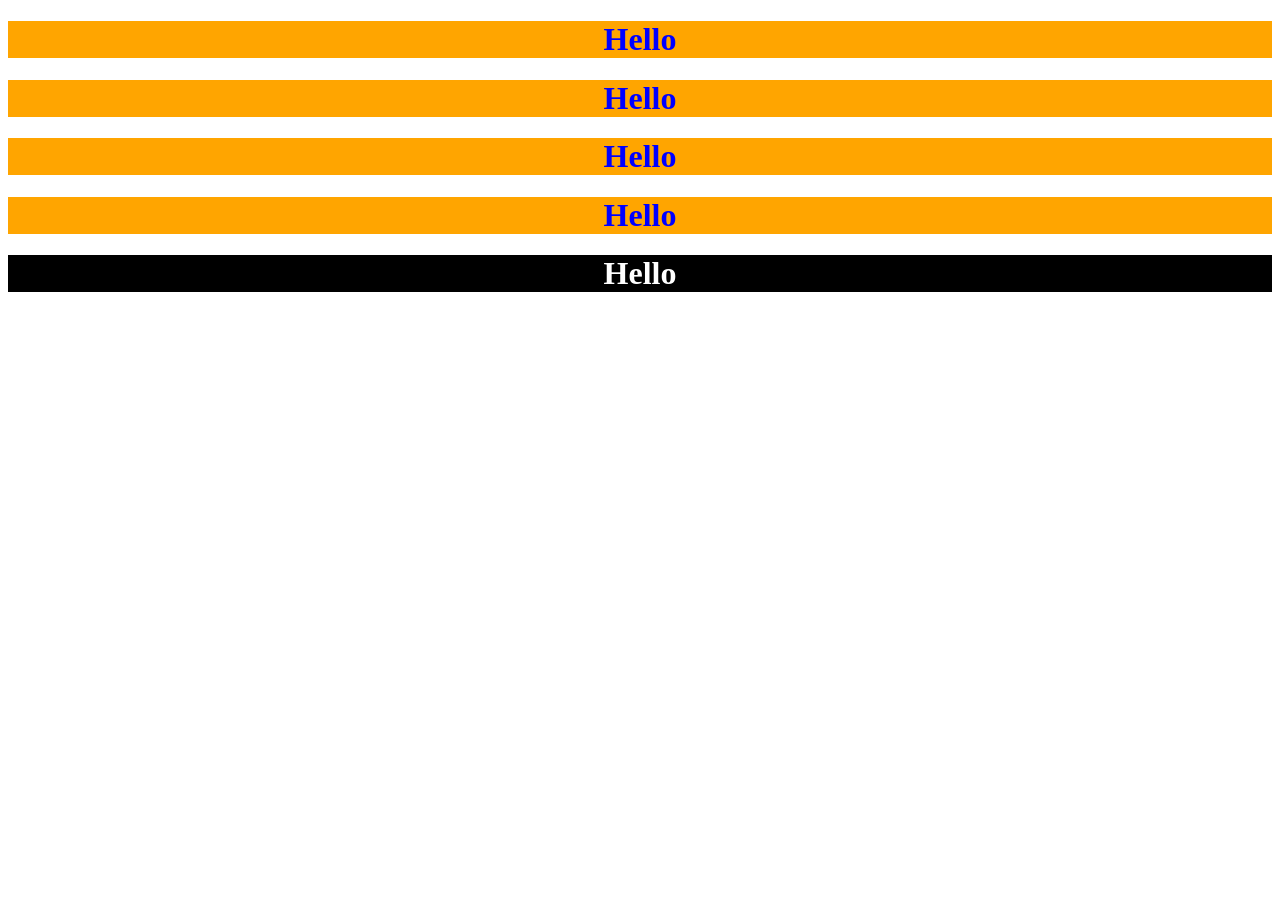
==== index.html @ 98df0749 "Add initial HTML structure with styling for headings" ====
<!DOCTYPE html>
<html lang="en">

<head>
    <meta charset="UTF-8">
    <meta name="viewport" content="width=device-width, initial-scale=1.0">
    <title>Document</title>

    <style>
        /*element selector*/
        h1 {
            background-color: orange;
            color: blue;
            text-align: center;
        }
    </style>
</head>

<body>
    <h1>Hello</h1>
    <h1>Hello</h1>
    <h1>Hello</h1>
    <h1>Hello</h1>
    <h1 style="background-color: black;color: white;">Hello</h1>
</body>

</html>
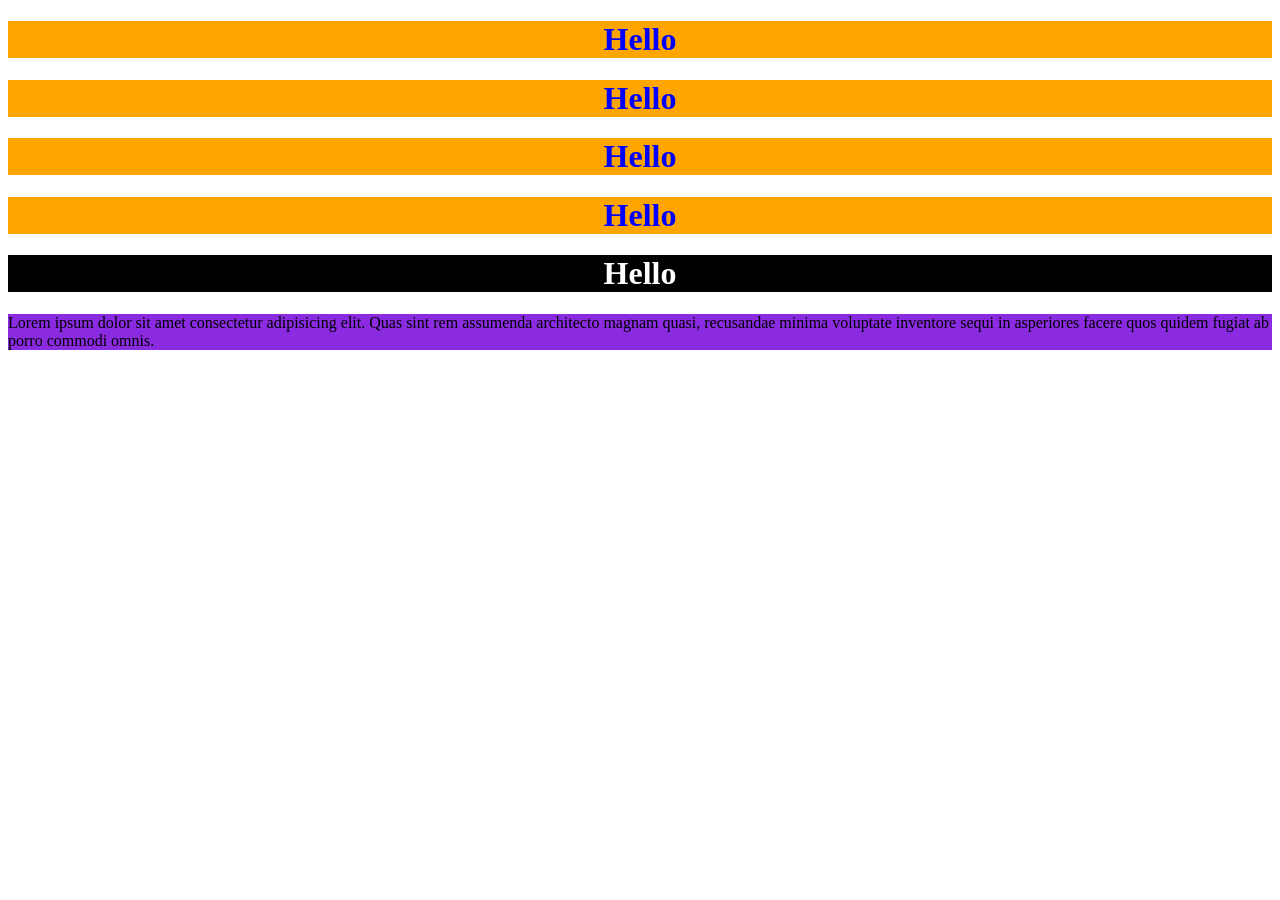
==== commit 9412cdb3: "Add paragraph styling and content to the HTML document" ====
--- a/index.html
+++ b/index.html
@@ -13,6 +13,11 @@
             color: blue;
             text-align: center;
         }
+
+        p {
+            background-color: blueviolet;
+
+        }
     </style>
 </head>
 
@@ -22,6 +27,9 @@
     <h1>Hello</h1>
     <h1>Hello</h1>
     <h1 style="background-color: black;color: white;">Hello</h1>
+
+    <p>Lorem ipsum dolor sit amet consectetur adipisicing elit. Quas sint rem assumenda architecto magnam quasi,
+        recusandae minima voluptate inventore sequi in asperiores facere quos quidem fugiat ab porro commodi omnis.</p>
 </body>
 
 </html>
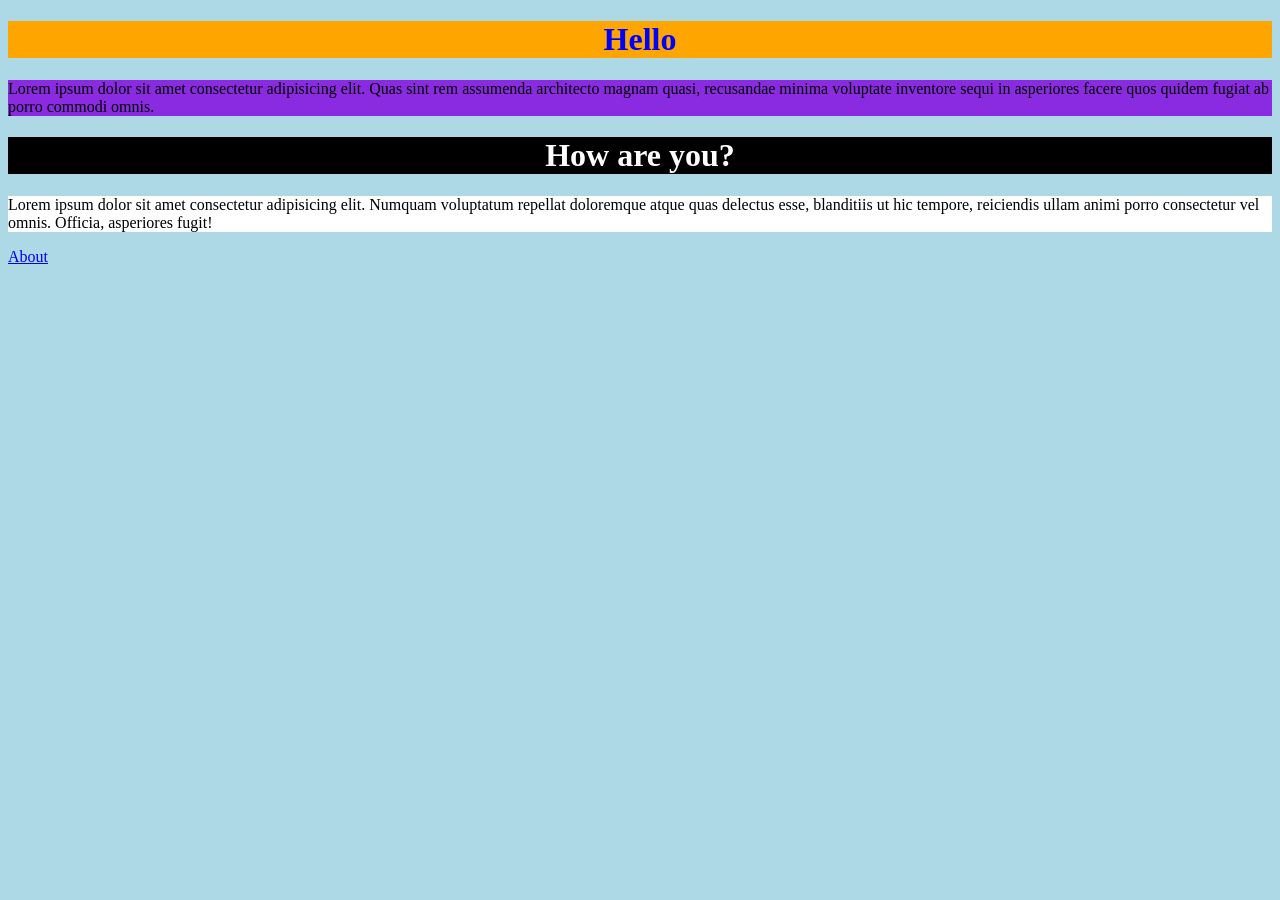
==== commit de37e85e: "Refactor HTML structure and add About page with styling" ====
--- a/index.html
+++ b/index.html
@@ -6,30 +6,24 @@
     <meta name="viewport" content="width=device-width, initial-scale=1.0">
     <title>Document</title>
 
-    <style>
-        /*element selector*/
-        h1 {
-            background-color: orange;
-            color: blue;
-            text-align: center;
-        }
-
-        p {
-            background-color: blueviolet;
-
-        }
-    </style>
+    <link rel="stylesheet" href="css/style.css">
 </head>
 
 <body>
     <h1>Hello</h1>
-    <h1>Hello</h1>
-    <h1>Hello</h1>
-    <h1>Hello</h1>
-    <h1 style="background-color: black;color: white;">Hello</h1>
+
 
     <p>Lorem ipsum dolor sit amet consectetur adipisicing elit. Quas sint rem assumenda architecto magnam quasi,
         recusandae minima voluptate inventore sequi in asperiores facere quos quidem fugiat ab porro commodi omnis.</p>
+
+    <h1 class="bg-color">How are you?</h1>
+
+    <p id="bg-p-color">Lorem ipsum dolor sit amet consectetur adipisicing elit. Numquam voluptatum repellat doloremque atque quas
+        delectus esse, blanditiis ut hic tempore, reiciendis ullam animi porro consectetur vel omnis. Officia,
+        asperiores fugit!</p>
+
+
+    <a href="about.html">About</a>
 </body>
 
 </html>
--- a/css/style.css
+++ b/css/style.css
@@ -0,0 +1,28 @@
+
+
+/*element selector*/
+h1 {
+    background-color: orange;
+    color: blue;
+    text-align: center;
+}
+
+p {
+    background-color: blueviolet;
+    
+}
+
+body{
+    background-color: lightblue;
+    font-family:cursive
+}
+
+.bg-color{
+    background-color: black;
+    color: white;
+
+}
+
+#bg-p-color{
+    background-color: white;
+}
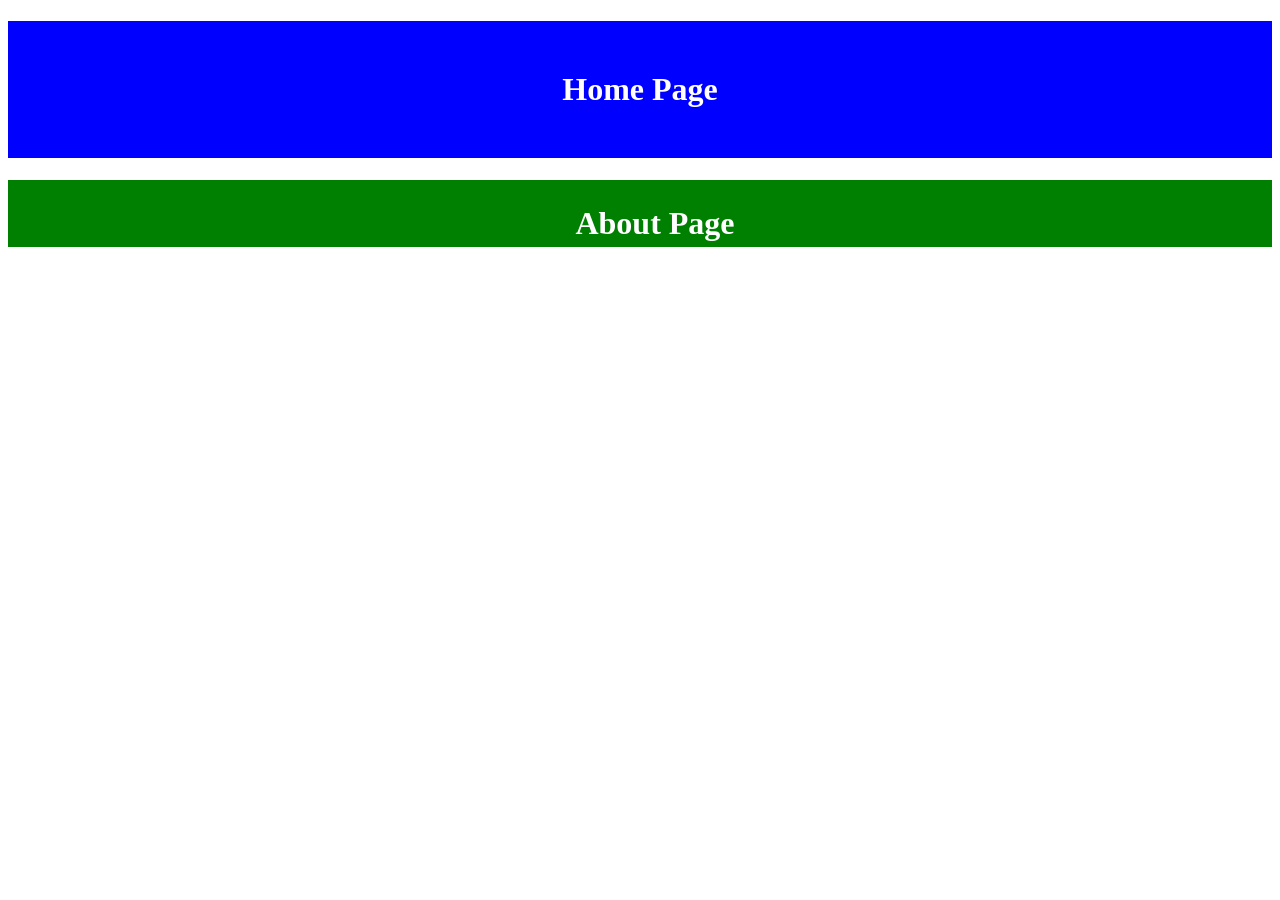
==== commit fb605e56: "Comment out unused CSS styles and HTML elements for clarity" ====
--- a/index.html
+++ b/index.html
@@ -10,7 +10,7 @@
 </head>
 
 <body>
-    <h1>Hello</h1>
+    <!--<h1>Hello</h1>
 
 
     <p>Lorem ipsum dolor sit amet consectetur adipisicing elit. Quas sint rem assumenda architecto magnam quasi,
@@ -23,7 +23,13 @@
         asperiores fugit!</p>
 
 
-    <a href="about.html">About</a>
+    <a href="about.html">About</a>-->
+
+    <!--Css Properties-->
+
+    <h1 class="bg-h1-one">Home Page</h1>
+    <h1 class="bg-h1-two">About Page</h1>
+
 </body>
 
 </html>
--- a/css/style.css
+++ b/css/style.css
@@ -1,7 +1,11 @@
 
+/**{
+    margin: 0;
+    padding: 0;
+}
 
 /*element selector*/
-h1 {
+/* h1 {
     background-color: orange;
     color: blue;
     text-align: center;
@@ -21,8 +25,28 @@
     background-color: black;
     color: white;
 
+}*/
+
+/* #bg-p-color{
+    background-color: white;
+}*/
+
+.bg-h1-one{
+    background-color: blue;
+    color: white;
+    text-align: center;
+    padding: 50px;
 }
 
-#bg-p-color{
-    background-color: white;
-}+.bg-h1-two{
+    background-color: green;
+    color: white;
+    text-align: center;
+
+    padding: 25px 50px 5px 80px; /*top right bottom left*/
+
+   /* padding-top: 20px;
+    padding-bottom: 10px;
+    padding-left: 30px;
+    padding-right: 50px;*/
+}
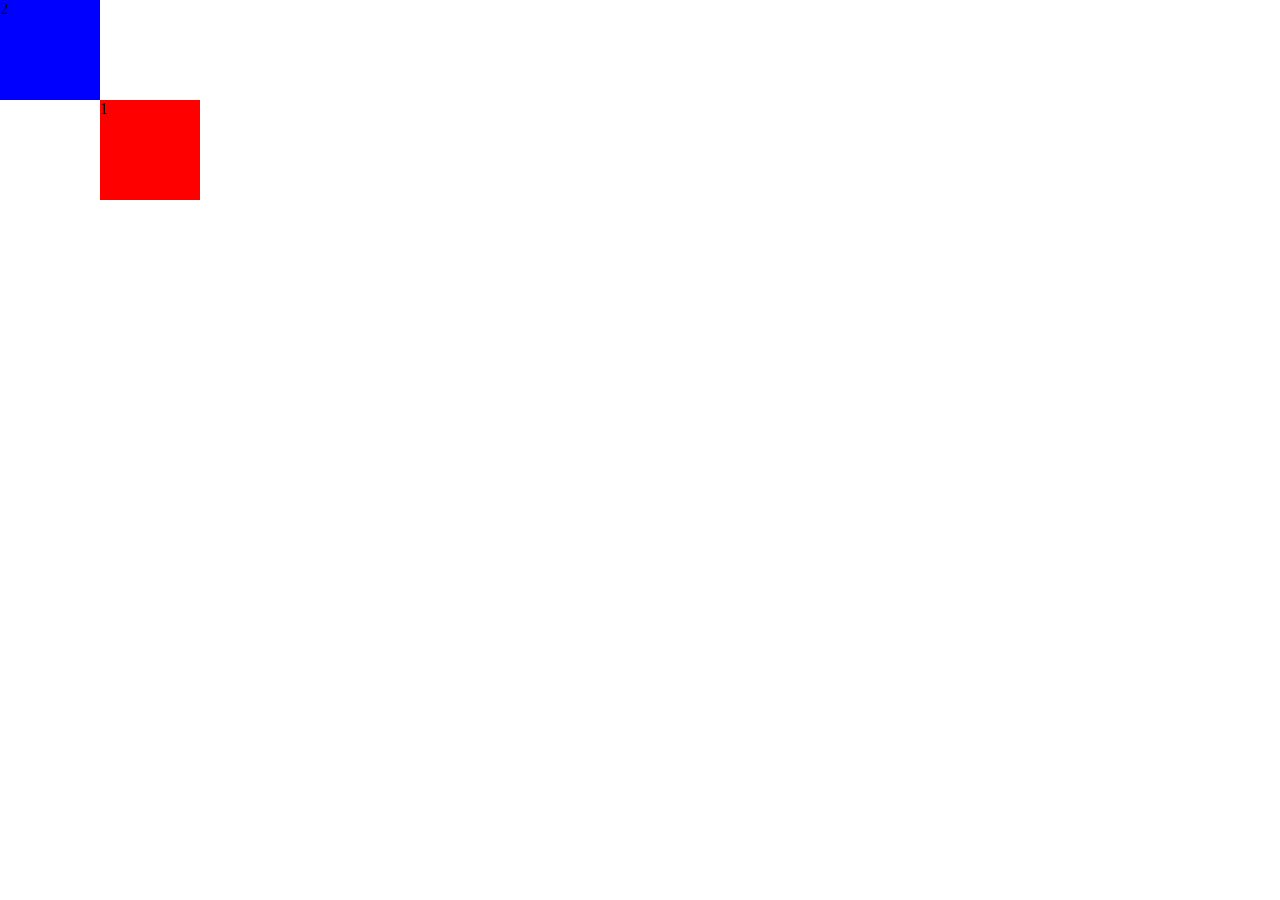
==== commit 9265dd3a: "Comment out unused HTML elements and CSS styles for better clarity" ====
--- a/index.html
+++ b/index.html
@@ -10,8 +10,8 @@
 </head>
 
 <body>
+
     <!--<h1>Hello</h1>
-
 
     <p>Lorem ipsum dolor sit amet consectetur adipisicing elit. Quas sint rem assumenda architecto magnam quasi,
         recusandae minima voluptate inventore sequi in asperiores facere quos quidem fugiat ab porro commodi omnis.</p>
@@ -22,14 +22,19 @@
         delectus esse, blanditiis ut hic tempore, reiciendis ullam animi porro consectetur vel omnis. Officia,
         asperiores fugit!</p>
 
-
     <a href="about.html">About</a>-->
 
     <!--Css Properties-->
 
+    <!--
     <h1 class="bg-h1-one">Home Page</h1>
     <h1 class="bg-h1-two">About Page</h1>
+    -->
 
+    <!--position-->
+
+    <div id="box-1">1</div>
+    <div id="box-2">2</div>
 </body>
 
 </html>
--- a/css/style.css
+++ b/css/style.css
@@ -31,14 +31,24 @@
     background-color: white;
 }*/
 
+/*css properties*/
+
+/*{
+    margin: 0;
+}
+
 .bg-h1-one{
     background-color: blue;
     color: white;
     text-align: center;
-    padding: 50px;
+    /*padding: 50px;
+    margin: 50px;
+    border: 5px solid black;
+    border-radius: 10px;
+    letter-spacing: 5px;
 }
 
-.bg-h1-two{
+/*.bg-h1-two{
     background-color: green;
     color: white;
     text-align: center;
@@ -49,4 +59,40 @@
     padding-bottom: 10px;
     padding-left: 30px;
     padding-right: 50px;*/
+
+   /* margin: 50px 100px 20px 15px; top right bottom left
+}*/
+
+
+/*body{
+    background-image: url("../img/09015jwz-56de-1200x630.jpg");
+    background-size: cover;
+    background-repeat: no-repeat;
+    background-attachment: fixed;
+    background-position: center;
+}*/
+
+/*position*/
+
+*{
+    margin: 0;
 }
+
+
+#box-1{
+    width: 100px;
+    height: 100px;
+    background-color: red;
+    position: absolute;
+    top: 100px;
+    left: 100px;
+    
+}
+
+#box-2{
+    width: 100px;
+    height: 100px;
+    background-color: blue;
+    
+   
+}
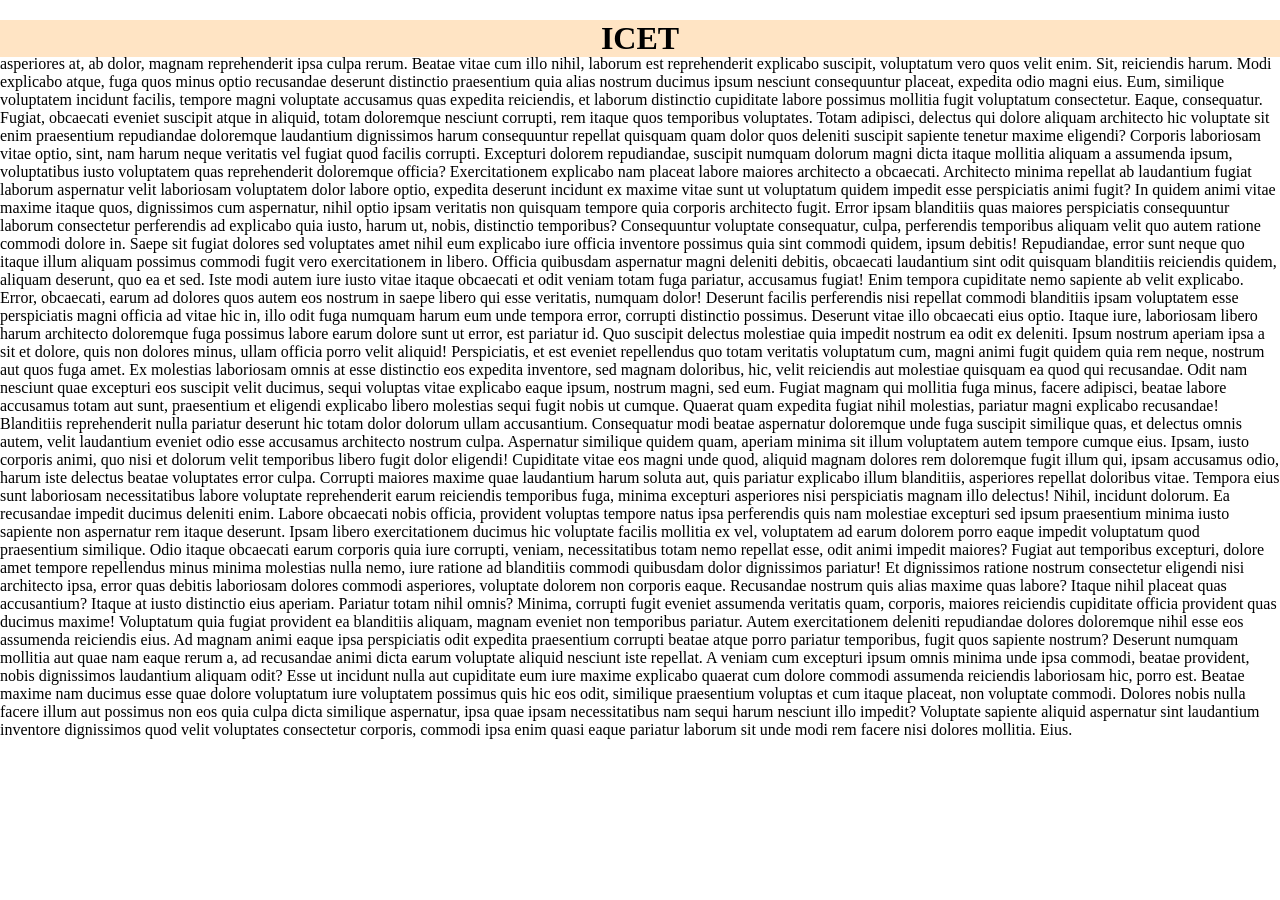
==== commit 8e094bb2: "Add title styles and update box positioning for improved layout" ====
--- a/index.html
+++ b/index.html
@@ -32,9 +32,79 @@
     -->
 
     <!--position-->
+    <h1 class="title">ICET</h1>
+    <!--<div id="box-1">1</div>
+    <div id="box-2">2</div>-->
 
-    <div id="box-1">1</div>
-    <div id="box-2">2</div>
+    <p>Lorem ipsum dolor sit amet, consectetur adipisicing elit. Maiores unde doloribus tenetur. Non consequuntur magni
+        dignissimos omnis facere et voluptas nam voluptatem excepturi accusantium quos asperiores at, ab dolor, magnam
+        reprehenderit ipsa culpa rerum. Beatae vitae cum illo nihil, laborum est reprehenderit explicabo suscipit,
+        voluptatum vero quos velit enim. Sit, reiciendis harum. Modi explicabo atque, fuga quos minus optio recusandae
+        deserunt distinctio praesentium quia alias nostrum ducimus ipsum nesciunt consequuntur placeat, expedita odio
+        magni eius. Eum, similique voluptatem incidunt facilis, tempore magni voluptate accusamus quas expedita
+        reiciendis, et laborum distinctio cupiditate labore possimus mollitia fugit voluptatum consectetur. Eaque,
+        consequatur. Fugiat, obcaecati eveniet suscipit atque in aliquid, totam doloremque nesciunt corrupti, rem itaque
+        quos temporibus voluptates. Totam adipisci, delectus qui dolore aliquam architecto hic voluptate sit enim
+        praesentium repudiandae doloremque laudantium dignissimos harum consequuntur repellat quisquam quam dolor quos
+        deleniti suscipit sapiente tenetur maxime eligendi? Corporis laboriosam vitae optio, sint, nam harum neque
+        veritatis vel fugiat quod facilis corrupti. Excepturi dolorem repudiandae, suscipit numquam dolorum magni dicta
+        itaque mollitia aliquam a assumenda ipsum, voluptatibus iusto voluptatem quas reprehenderit doloremque officia?
+        Exercitationem explicabo nam placeat labore maiores architecto a obcaecati. Architecto minima repellat ab
+        laudantium fugiat laborum aspernatur velit laboriosam voluptatem dolor labore optio, expedita deserunt incidunt
+        ex maxime vitae sunt ut voluptatum quidem impedit esse perspiciatis animi fugit? In quidem animi vitae maxime
+        itaque quos, dignissimos cum aspernatur, nihil optio ipsam veritatis non quisquam tempore quia corporis
+        architecto fugit. Error ipsam blanditiis quas maiores perspiciatis consequuntur laborum consectetur perferendis
+        ad explicabo quia iusto, harum ut, nobis, distinctio temporibus? Consequuntur voluptate consequatur, culpa,
+        perferendis temporibus aliquam velit quo autem ratione commodi dolore in. Saepe sit fugiat dolores sed
+        voluptates amet nihil eum explicabo iure officia inventore possimus quia sint commodi quidem, ipsum debitis!
+        Repudiandae, error sunt neque quo itaque illum aliquam possimus commodi fugit vero exercitationem in libero.
+        Officia quibusdam aspernatur magni deleniti debitis, obcaecati laudantium sint odit quisquam blanditiis
+        reiciendis quidem, aliquam deserunt, quo ea et sed. Iste modi autem iure iusto vitae itaque obcaecati et odit
+        veniam totam fuga pariatur, accusamus fugiat! Enim tempora cupiditate nemo sapiente ab velit explicabo. Error,
+        obcaecati, earum ad dolores quos autem eos nostrum in saepe libero qui esse veritatis, numquam dolor! Deserunt
+        facilis perferendis nisi repellat commodi blanditiis ipsam voluptatem esse perspiciatis magni officia ad vitae
+        hic in, illo odit fuga numquam harum eum unde tempora error, corrupti distinctio possimus. Deserunt vitae illo
+        obcaecati eius optio. Itaque iure, laboriosam libero harum architecto doloremque fuga possimus labore earum
+        dolore sunt ut error, est pariatur id. Quo suscipit delectus molestiae quia impedit nostrum ea odit ex deleniti.
+        Ipsum nostrum aperiam ipsa a sit et dolore, quis non dolores minus, ullam officia porro velit aliquid!
+        Perspiciatis, et est eveniet repellendus quo totam veritatis voluptatum cum, magni animi fugit quidem quia rem
+        neque, nostrum aut quos fuga amet. Ex molestias laboriosam omnis at esse distinctio eos expedita inventore, sed
+        magnam doloribus, hic, velit reiciendis aut molestiae quisquam ea quod qui recusandae. Odit nam nesciunt quae
+        excepturi eos suscipit velit ducimus, sequi voluptas vitae explicabo eaque ipsum, nostrum magni, sed eum. Fugiat
+        magnam qui mollitia fuga minus, facere adipisci, beatae labore accusamus totam aut sunt, praesentium et eligendi
+        explicabo libero molestias sequi fugit nobis ut cumque. Quaerat quam expedita fugiat nihil molestias, pariatur
+        magni explicabo recusandae! Blanditiis reprehenderit nulla pariatur deserunt hic totam dolor dolorum ullam
+        accusantium. Consequatur modi beatae aspernatur doloremque unde fuga suscipit similique quas, et delectus omnis
+        autem, velit laudantium eveniet odio esse accusamus architecto nostrum culpa. Aspernatur similique quidem quam,
+        aperiam minima sit illum voluptatem autem tempore cumque eius. Ipsam, iusto corporis animi, quo nisi et dolorum
+        velit temporibus libero fugit dolor eligendi! Cupiditate vitae eos magni unde quod, aliquid magnam dolores rem
+        doloremque fugit illum qui, ipsam accusamus odio, harum iste delectus beatae voluptates error culpa. Corrupti
+        maiores maxime quae laudantium harum soluta aut, quis pariatur explicabo illum blanditiis, asperiores repellat
+        doloribus vitae. Tempora eius sunt laboriosam necessitatibus labore voluptate reprehenderit earum reiciendis
+        temporibus fuga, minima excepturi asperiores nisi perspiciatis magnam illo delectus! Nihil, incidunt dolorum. Ea
+        recusandae impedit ducimus deleniti enim. Labore obcaecati nobis officia, provident voluptas tempore natus ipsa
+        perferendis quis nam molestiae excepturi sed ipsum praesentium minima iusto sapiente non aspernatur rem itaque
+        deserunt. Ipsam libero exercitationem ducimus hic voluptate facilis mollitia ex vel, voluptatem ad earum dolorem
+        porro eaque impedit voluptatum quod praesentium similique. Odio itaque obcaecati earum corporis quia iure
+        corrupti, veniam, necessitatibus totam nemo repellat esse, odit animi impedit maiores? Fugiat aut temporibus
+        excepturi, dolore amet tempore repellendus minus minima molestias nulla nemo, iure ratione ad blanditiis commodi
+        quibusdam dolor dignissimos pariatur! Et dignissimos ratione nostrum consectetur eligendi nisi architecto ipsa,
+        error quas debitis laboriosam dolores commodi asperiores, voluptate dolorem non corporis eaque. Recusandae
+        nostrum quis alias maxime quas labore? Itaque nihil placeat quas accusantium? Itaque at iusto distinctio eius
+        aperiam. Pariatur totam nihil omnis? Minima, corrupti fugit eveniet assumenda veritatis quam, corporis, maiores
+        reiciendis cupiditate officia provident quas ducimus maxime! Voluptatum quia fugiat provident ea blanditiis
+        aliquam, magnam eveniet non temporibus pariatur. Autem exercitationem deleniti repudiandae dolores doloremque
+        nihil esse eos assumenda reiciendis eius. Ad magnam animi eaque ipsa perspiciatis odit expedita praesentium
+        corrupti beatae atque porro pariatur temporibus, fugit quos sapiente nostrum? Deserunt numquam mollitia aut quae
+        nam eaque rerum a, ad recusandae animi dicta earum voluptate aliquid nesciunt iste repellat. A veniam cum
+        excepturi ipsum omnis minima unde ipsa commodi, beatae provident, nobis dignissimos laudantium aliquam odit?
+        Esse ut incidunt nulla aut cupiditate eum iure maxime explicabo quaerat cum dolore commodi assumenda reiciendis
+        laboriosam hic, porro est. Beatae maxime nam ducimus esse quae dolore voluptatum iure voluptatem possimus quis
+        hic eos odit, similique praesentium voluptas et cum itaque placeat, non voluptate commodi. Dolores nobis nulla
+        facere illum aut possimus non eos quia culpa dicta similique aspernatur, ipsa quae ipsam necessitatibus nam
+        sequi harum nesciunt illo impedit? Voluptate sapiente aliquid aspernatur sint laudantium inventore dignissimos
+        quod velit voluptates consectetur corporis, commodi ipsa enim quasi eaque pariatur laborum sit unde modi rem
+        facere nisi dolores mollitia. Eius.</p>
 </body>
 
 </html>
--- a/css/style.css
+++ b/css/style.css
@@ -78,14 +78,20 @@
     margin: 0;
 }
 
+.title{
+    text-align: center;
+    background-color: bisque;
+    position: sticky;
+    top: 20px;
+    
+}
 
 #box-1{
     width: 100px;
     height: 100px;
     background-color: red;
-    position: absolute;
-    top: 100px;
-    left: 100px;
+    position: relative;
+    
     
 }
 
